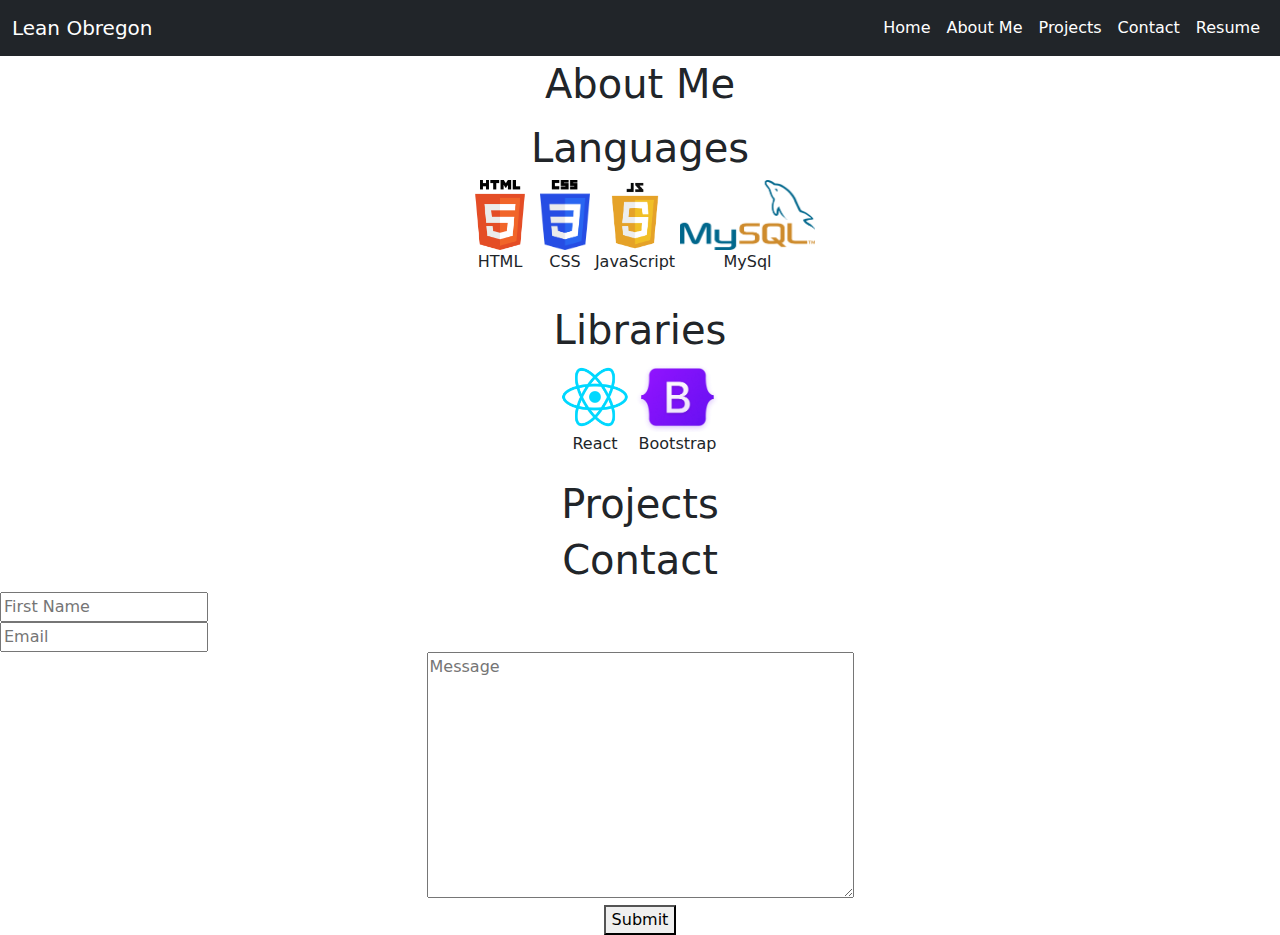
==== Portfolio_new/index.html @ d54dac15 "first commit" ====
<!DOCTYPE html>
<html>
    <head>
        <title>Lean Obregon</title>
        <meta charset="utf-8">
        <meta name="viewport" content="width=device-width, initial-scale=1">

        <!--Bootstrap link-->
        <link href="bootstrap.min.css" rel="stylesheet" />

        <!--CSS Override-->
        <link rel="stylesheet" href="styles.css" />
    </head>

    <body style="padding-top:60px;">

        <nav class="navbar fixed-top navbar-expand-lg navbar-dark bg-dark">
            <div class="container-fluid">
            <a class="navbar-brand" href="#">Lean Obregon</a>
            <button class="navbar-toggler" type="button" data-bs-toggle="collapse" data-bs-target="#navbarNav">
                <span class="navbar-toggler-icon"></span>
            </button>
            <div class="collapse navbar-collapse justify-content-end navbar-dark" id="navbarNav">
                <ul class="navbar-nav">
                <li class="nav-item">
                    <a class="nav-link" aria-current="page" href="#">Home</a>
                </li>
                <li class="nav-item">
                    <a class="nav-link" aria-current="page" href="#container-fluid">About Me</a>
                </li>
                <li class="nav-item">
                    <a class="nav-link" aria-current="page"  href="#projects">Projects</a>
                </li>
                <li class="nav-item">
                    <a class="nav-link" aria-current="page" href="#contact">Contact</a>
                </li>
                <li class="nav-item">
                    <a class="nav-link" aria-current="page" >Resume</a>
                </li>
                </ul>
            </div>
            
              
            </div>
        </nav>

        <!--About Me Section-->
        <div class="container-fluid text-center" id="container-fluid">
            <h1>About Me</h1>
        </div>
            
        <!--Skills-->
                <div class="container-fluid p-2 text-center">
                    <div>
                        <h1>Languages</h1>
                        <figure >
                            <img alt="html logo" 
                                id="html" 
                                src="html.png">
                            <figcaption>HTML</figcaption>
                        </figure>
                        <figure>
                            <img alt="css logo" 
                                id="css" 
                                src="css.png">
                            <figcaption>CSS</figcaption>
                        </figure>    
                        <figure>
                            <img alt="javascript logo"
                                id="js" 
                                src="js.png">
                            <figcaption>JavaScript</figcaption>
                        </figure>
                        <figure>
                            <img alt="mysql logo"
                                id="mysql" 
                                src="mysql.png">
                            <figcaption>MySql</figcaption>
                        </figure>
                    </div>
                </div>

                <div class="container-fluid p-2 text-center">
                    <h1>Libraries</h1>
                        <figure>
                            <img alt="react logo"
                                id="react" 
                                src="react.png" />
                            <figcaption>React</figcaption>
                        </figure>    
                        <figure>
                            <img alt="boootstrap logo"
                                id="bootstrap" 
                                src="bootstrap.png"/>
                            <figcaption>Bootstrap</figcaption>
                        </figure>
                </div>
                   
        <!--Projects Section-->
        <div class="container-fluid text-center" id="projects">
            <h1>Projects</h1>
        </div>

        <!--Contact Me Section-->
        <div class="container-fluid text-center" id="contact">
            <h1>Contact</h1>

            <form class="contact" id="contact-form">
                <input class="row d-block" type="text" placeholder="First Name" />
                <input class="row d-block" type="email" placeholder="Email" />
                <textarea placeholder="Message" rows="10" cols="50"></textarea>
            </form>

            <button type="submit" id="submit">Submit</button>
        </div>

        <!--Bootstrap Javascript-->
        <script src="https://cdn.jsdelivr.net/npm/@popperjs/core@2.11.6/dist/umd/popper.min.js" integrity="sha384-oBqDVmMz9ATKxIep9tiCxS/Z9fNfEXiDAYTujMAeBAsjFuCZSmKbSSUnQlmh/jp3" crossorigin="anonymous"></script>
        <script src="bootstrap.min.js"></script>
    </body>

    <footer>

    </footer>
</html>
---- Portfolio_new/styles.css ----
/* Nav link color */
.navbar-nav .nav-item .nav-link {
    color: white;
}

/* Nav link hover */
.nav-item:hover .nav-link {
    background-color: white;
    color: black;
}

img {
    height:70px;
}

figure {
    display: inline-block;
    text-align: center;
}
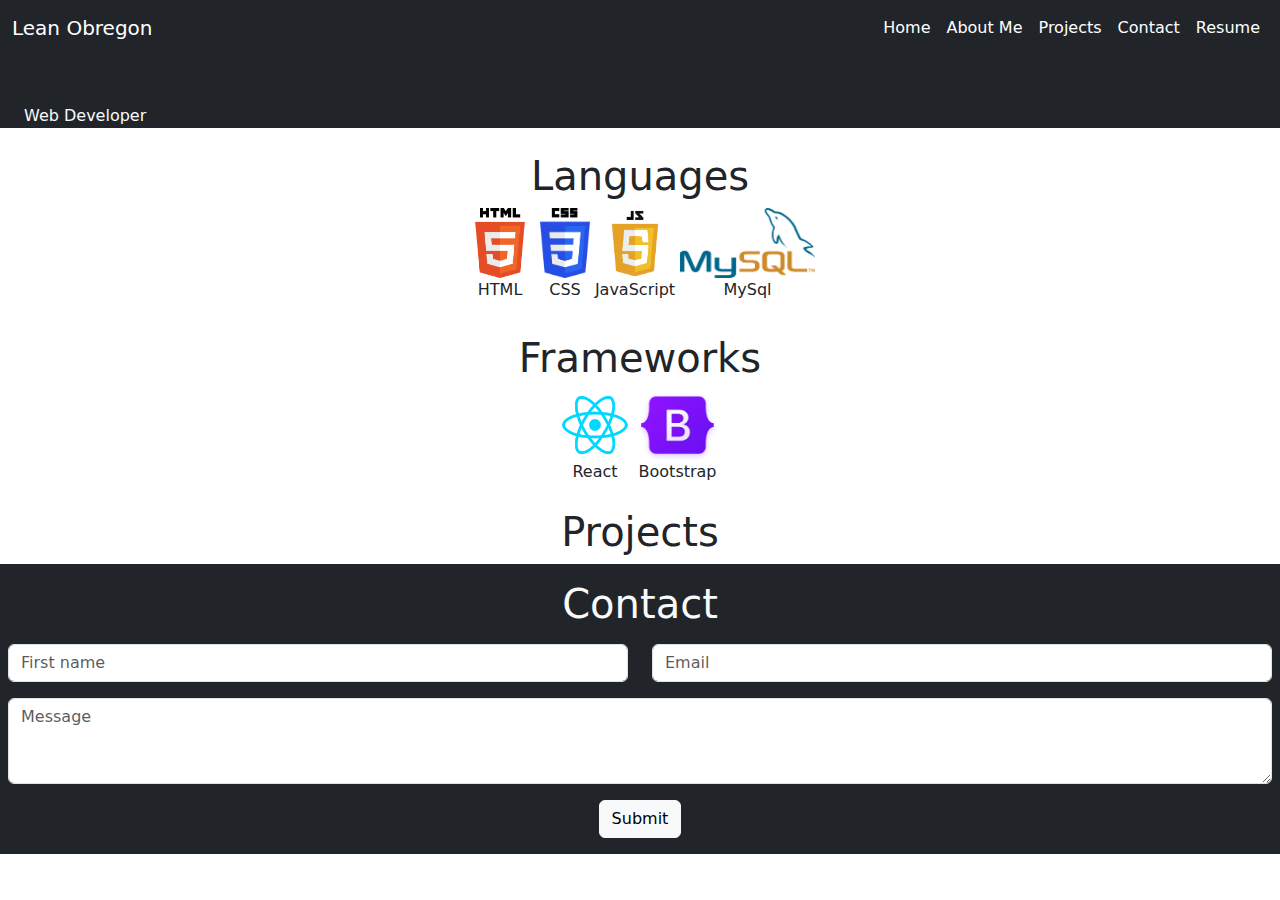
==== commit e02500bc: "fixed contact section and submit button" ====
--- a/Portfolio_new/index.html
+++ b/Portfolio_new/index.html
@@ -12,11 +12,13 @@
         <link rel="stylesheet" href="styles.css" />
     </head>
 
-    <body style="padding-top:60px;">
+    <body>
 
         <nav class="navbar fixed-top navbar-expand-lg navbar-dark bg-dark">
             <div class="container-fluid">
             <a class="navbar-brand" href="#">Lean Obregon</a>
+
+            <!-- Sidebar Nav -->
             <button class="navbar-toggler" type="button" data-bs-toggle="collapse" data-bs-target="#navbarNav">
                 <span class="navbar-toggler-icon"></span>
             </button>
@@ -45,26 +47,33 @@
         </nav>
 
         <!--About Me Section-->
-        <div class="container-fluid text-center" id="container-fluid">
+        <div class="container-fluid sm-text-center bg-dark mt-5 ">
             <h1>About Me</h1>
+            <p class="container-fluid text-light justify-content-start">
+                Web Developer
+            </p>
         </div>
             
         <!--Skills-->
-                <div class="container-fluid p-2 text-center">
+                <div class="d-flex justify-content-evenly p-2 text-center">
                     <div>
                         <h1>Languages</h1>
-                        <figure >
+                        <div class="row-1 justify-content-evenly">
+                        <figure>
                             <img alt="html logo" 
                                 id="html" 
                                 src="html.png">
                             <figcaption>HTML</figcaption>
                         </figure>
+                        
+                        
                         <figure>
                             <img alt="css logo" 
                                 id="css" 
                                 src="css.png">
                             <figcaption>CSS</figcaption>
-                        </figure>    
+                        </figure>   
+                    
                         <figure>
                             <img alt="javascript logo"
                                 id="js" 
@@ -77,11 +86,13 @@
                                 src="mysql.png">
                             <figcaption>MySql</figcaption>
                         </figure>
+                        </div>
+
                     </div>
                 </div>
 
                 <div class="container-fluid p-2 text-center">
-                    <h1>Libraries</h1>
+                    <h1>Frameworks</h1>
                         <figure>
                             <img alt="react logo"
                                 id="react" 
@@ -102,24 +113,27 @@
         </div>
 
         <!--Contact Me Section-->
-        <div class="container-fluid text-center" id="contact">
-            <h1>Contact</h1>
+        <div class="container-fluid text-center bg-dark p-2">
+            <h1 class="text-light p-2">Contact</h1>
 
-            <form class="contact" id="contact-form">
-                <input class="row d-block" type="text" placeholder="First Name" />
-                <input class="row d-block" type="email" placeholder="Email" />
-                <textarea placeholder="Message" rows="10" cols="50"></textarea>
-            </form>
+            <div class="row">
+                <div class="col">
+                  <input type="text" class="form-control" placeholder="First name" aria-label="First name">
+                </div>
+                <div class="col">
+                  <input type="email" class="form-control " placeholder="Email" aria-label="Email">
+                </div>
+            </div>
+              
+            <div class="mb-3 mt-3">
+                <textarea class="form-control" id="message" rows="3" placeholder="Message"></textarea>
+            </div>
 
-            <button type="submit" id="submit">Submit</button>
+            <button type="button" class="btn btn-light mb-2">Submit</button>
         </div>
 
         <!--Bootstrap Javascript-->
         <script src="https://cdn.jsdelivr.net/npm/@popperjs/core@2.11.6/dist/umd/popper.min.js" integrity="sha384-oBqDVmMz9ATKxIep9tiCxS/Z9fNfEXiDAYTujMAeBAsjFuCZSmKbSSUnQlmh/jp3" crossorigin="anonymous"></script>
         <script src="bootstrap.min.js"></script>
     </body>
-
-    <footer>
-
-    </footer>
 </html>